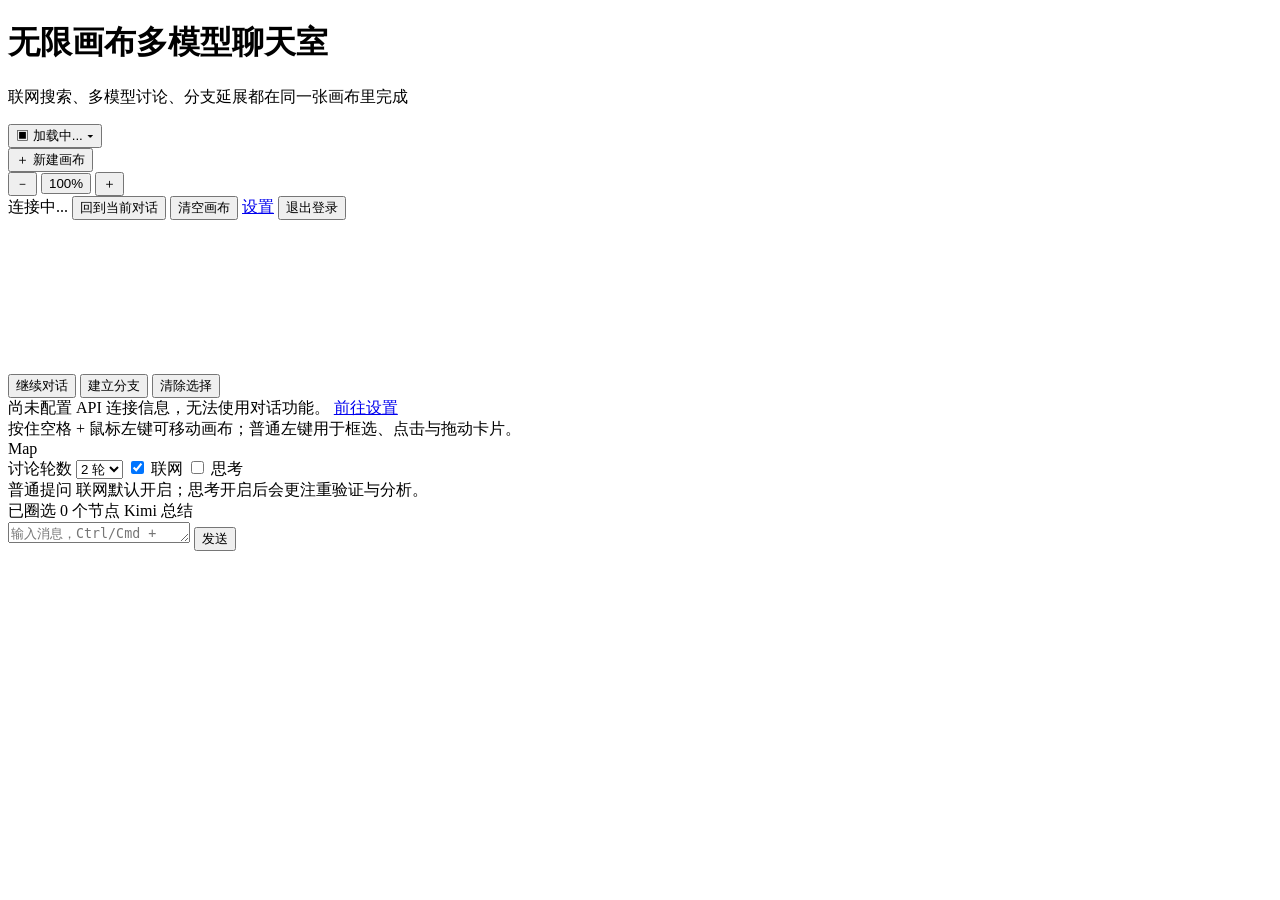
==== app/static/index.html @ 960773c6 "Add per-user API/search config isolation and first-run setup flow - Per-user settings: each user con" ====
<!DOCTYPE html>
<html lang="zh-CN">
  <head>
    <meta charset="UTF-8" />
    <meta name="viewport" content="width=device-width, initial-scale=1.0" />
    <title>无限画布多模型聊天室</title>
    <link rel="stylesheet" href="/static/styles.css" />
  </head>
  <body>
    <div class="shell">
      <header class="topbar">
        <div class="topbar-left">
          <h1>无限画布多模型聊天室</h1>
          <p>联网搜索、多模型讨论、分支延展都在同一张画布里完成</p>
        </div>

        <div class="canvas-switcher">
          <button id="canvasMenuBtn" type="button" class="canvas-menu-btn" title="切换画布">
            <span class="canvas-menu-icon">▣</span>
            <span id="currentCanvasName">加载中...</span>
            <span class="canvas-chevron">▾</span>
          </button>
          <div id="canvasDropdown" class="canvas-dropdown hidden">
            <div id="canvasList" class="canvas-list"></div>
            <div class="canvas-dropdown-footer">
              <button id="newCanvasBtn" type="button" class="canvas-new-btn">＋ 新建画布</button>
            </div>
          </div>
        </div>
        <div class="topbar-right">
          <div class="zoom-tools">
            <button id="zoomOutBtn" type="button" class="tool-btn" title="缩小">－</button>
            <button id="zoomResetBtn" type="button" class="tool-btn zoom-pill" title="重置缩放">100%</button>
            <button id="zoomInBtn" type="button" class="tool-btn" title="放大">＋</button>
          </div>
          <span id="modelCount" class="muted"></span>
          <span id="status" class="status">连接中...</span>
          <button id="fitBtn" type="button" class="tool-btn">回到当前对话</button>
          <button id="clearBtn" type="button" class="tool-btn">清空画布</button>
          <a href="/settings" class="tool-btn" id="settingsBtn">设置</a>
          <button id="logoutBtn" type="button" class="tool-btn">退出登录</button>
        </div>
      </header>

      <main class="workspace">
        <div id="canvasViewport" class="canvas-viewport">
          <div class="canvas-grid"></div>
          <svg id="edgeLayer" class="edge-layer" aria-hidden="true"></svg>
          <div id="canvasStage" class="canvas-stage"></div>
          <div id="selectionBox" class="selection-box hidden"><span id="selectionCount" class="selection-count hidden"></span></div>
          <div id="selectionActions" class="selection-actions hidden">
            <button id="selectionContinueBtn" type="button" class="small-btn">继续对话</button>
            <button id="selectionBranchBtn" type="button" class="small-btn">建立分支</button>
            <button id="selectionClearBtn" type="button" class="small-btn">清除选择</button>
          </div>
          <div id="needsSetupBanner" class="needs-setup-banner hidden">
            <span>尚未配置 API 连接信息，无法使用对话功能。</span>
            <a href="/settings" class="small-btn">前往设置</a>
          </div>
          <div class="canvas-tip hidden">按住空格 + 鼠标左键可移动画布；普通左键用于框选、点击与拖动卡片。</div>
          <aside id="minimap" class="minimap">
            <div class="minimap-title">Map</div>
            <div id="minimapContent" class="minimap-content">
              <div id="minimapNodes" class="minimap-nodes"></div>
              <div id="minimapViewport" class="minimap-viewport"></div>
            </div>
          </aside>
        </div>
      </main>

      <footer class="composer-shell">
        <div class="composer-meta compact-meta">
          <div class="compact-controls">
            <label class="control inline-control">
              <span>讨论轮数</span>
              <select id="discussionRounds">
                <option value="1">1 轮</option>
                <option value="2" selected>2 轮</option>
                <option value="3">3 轮</option>
                <option value="4">4 轮</option>
              </select>
            </label>
            <label class="toggle-pill">
              <input id="searchToggle" type="checkbox" checked />
              <span>联网</span>
            </label>
            <label class="toggle-pill">
              <input id="thinkToggle" type="checkbox" />
              <span>思考</span>
            </label>
          </div>
          <div class="composer-meta-right">
            <span id="composerMode" class="mode-pill">普通提问</span>
            <span id="saveStatus" class="save-status hidden"></span>
            <span id="roundHint" class="muted">联网默认开启；思考开启后会更注重验证与分析。</span>
          </div>
        </div>
        <div id="selectedChips" class="selected-chips hidden"></div>
        <section id="selectionSummary" class="selection-summary hidden">
          <div class="selection-summary-head">
            <span id="selectionSummaryCount" class="selection-summary-count">已圈选 0 个节点</span>
            <span id="selectionSummaryModel" class="selection-summary-model">Kimi 总结</span>
          </div>
          <div id="selectionSummaryText" class="selection-summary-text"></div>
        </section>
        <div class="composer compact-composer">
          <textarea id="messageInput" rows="1" placeholder="输入消息，Ctrl/Cmd + Enter 发送"></textarea>
          <button id="sendBtn" type="button" class="primary-btn">发送</button>
        </div>
      </footer>
    </div>

    <script src="/static/markdown.js"></script>
    <script src="/static/app.js"></script>
  </body>
</html>
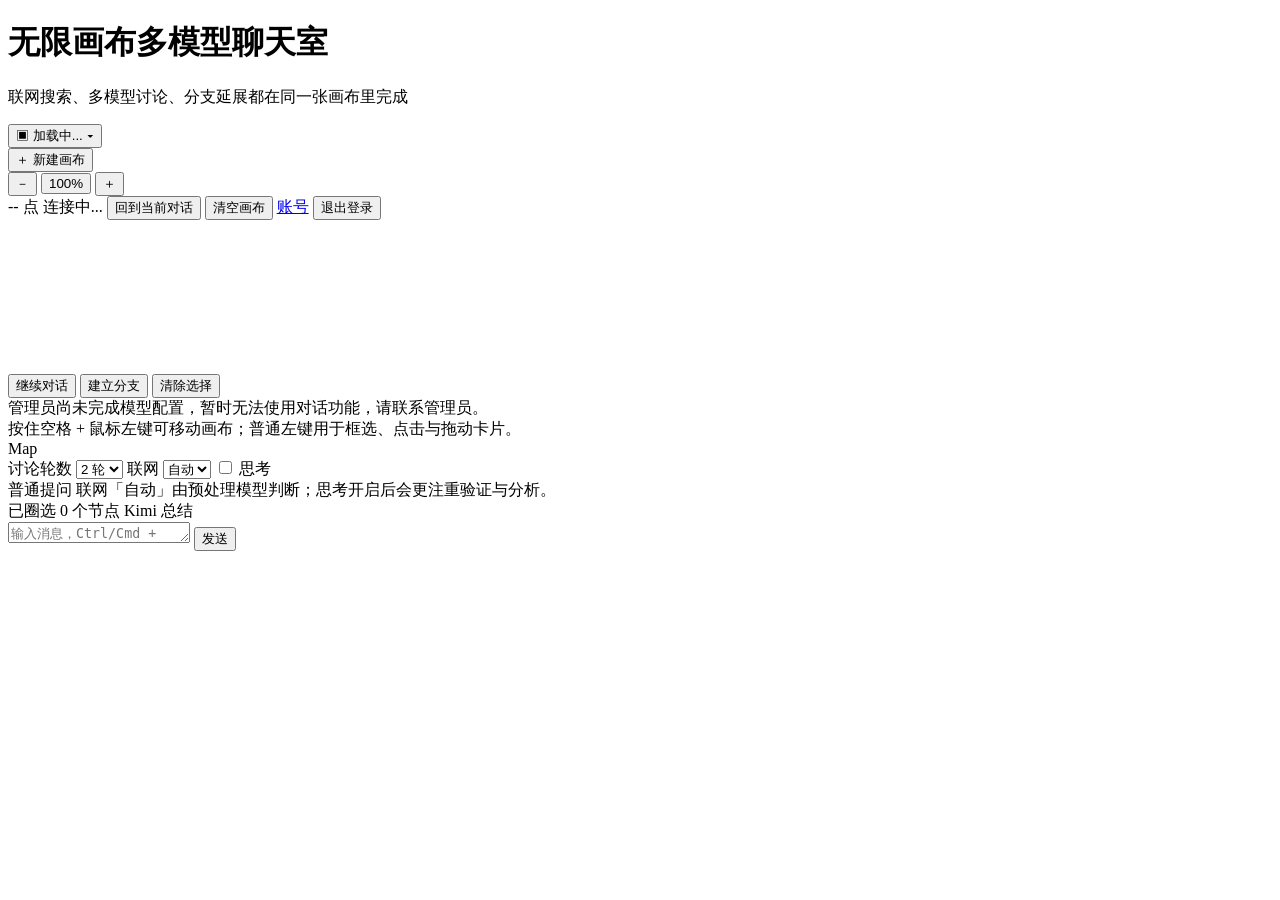
==== commit 342b1648: "Add admin dashboard and billing management Provide a dedicated admin workflow for managing users, pr" ====
--- a/app/static/index.html
+++ b/app/static/index.html
@@ -33,11 +33,12 @@
             <button id="zoomResetBtn" type="button" class="tool-btn zoom-pill" title="重置缩放">100%</button>
             <button id="zoomInBtn" type="button" class="tool-btn" title="放大">＋</button>
           </div>
+          <span id="balanceDisplay" class="balance-pill" title="当前点数余额">-- 点</span>
           <span id="modelCount" class="muted"></span>
           <span id="status" class="status">连接中...</span>
           <button id="fitBtn" type="button" class="tool-btn">回到当前对话</button>
           <button id="clearBtn" type="button" class="tool-btn">清空画布</button>
-          <a href="/settings" class="tool-btn" id="settingsBtn">设置</a>
+          <a href="/settings" class="tool-btn" id="settingsBtn">账号</a>
           <button id="logoutBtn" type="button" class="tool-btn">退出登录</button>
         </div>
       </header>
@@ -54,8 +55,7 @@
             <button id="selectionClearBtn" type="button" class="small-btn">清除选择</button>
           </div>
           <div id="needsSetupBanner" class="needs-setup-banner hidden">
-            <span>尚未配置 API 连接信息，无法使用对话功能。</span>
-            <a href="/settings" class="small-btn">前往设置</a>
+            <span>管理员尚未完成模型配置，暂时无法使用对话功能，请联系管理员。</span>
           </div>
           <div class="canvas-tip hidden">按住空格 + 鼠标左键可移动画布；普通左键用于框选、点击与拖动卡片。</div>
           <aside id="minimap" class="minimap">
@@ -80,9 +80,13 @@
                 <option value="4">4 轮</option>
               </select>
             </label>
-            <label class="toggle-pill">
-              <input id="searchToggle" type="checkbox" checked />
+            <label class="control inline-control">
               <span>联网</span>
+              <select id="searchToggle">
+                <option value="auto" selected>自动</option>
+                <option value="true">开</option>
+                <option value="false">关</option>
+              </select>
             </label>
             <label class="toggle-pill">
               <input id="thinkToggle" type="checkbox" />
@@ -92,7 +96,8 @@
           <div class="composer-meta-right">
             <span id="composerMode" class="mode-pill">普通提问</span>
             <span id="saveStatus" class="save-status hidden"></span>
-            <span id="roundHint" class="muted">联网默认开启；思考开启后会更注重验证与分析。</span>
+            <span id="roundHint" class="muted">联网「自动」由预处理模型判断；思考开启后会更注重验证与分析。</span>
+          <span id="conclusionHint" class="conclusion-hint hidden"></span>
           </div>
         </div>
         <div id="selectedChips" class="selected-chips hidden"></div>
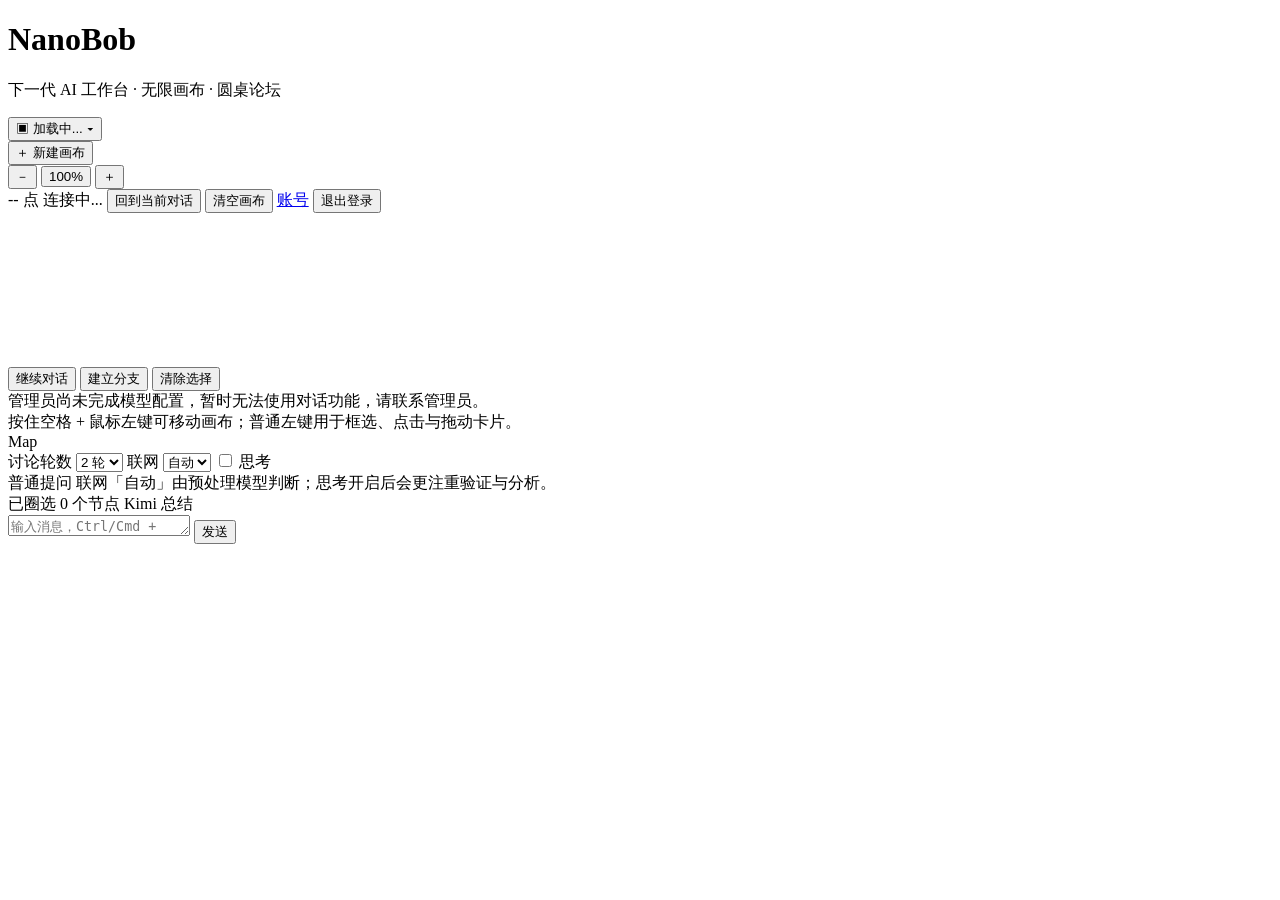
==== commit b5c6314f: "Rebrand to NanoBob, add setup guard middleware, and optimize SEO - Rename project from "无限画布多模型聊天室" " ====
--- a/app/static/index.html
+++ b/app/static/index.html
@@ -3,15 +3,24 @@
   <head>
     <meta charset="UTF-8" />
     <meta name="viewport" content="width=device-width, initial-scale=1.0" />
-    <title>无限画布多模型聊天室</title>
+    <title>NanoBob · 下一代 AI 工作台</title>
+    <meta name="description" content="NanoBob 是下一代 AI 工作台，集成 AI 无限画布与圆桌论坛，支持多模型并发对话、分支推演和联网搜索。" />
+    <meta name="keywords" content="NanoBob,AI工作台,无限画布,圆桌论坛,多模型对话,AI协作,大模型,LLM" />
+    <meta property="og:title" content="NanoBob · 下一代 AI 工作台" />
+    <meta property="og:description" content="多模型并发对话、分支推演、联网搜索，尽在一张无限画布。" />
+    <meta property="og:type" content="website" />
+    <meta name="twitter:card" content="summary_large_image" />
+    <meta name="twitter:title" content="NanoBob · 下一代 AI 工作台" />
+    <meta name="twitter:description" content="多模型并发对话、分支推演、联网搜索，尽在一张无限画布。" />
+    <link rel="canonical" href="/" />
     <link rel="stylesheet" href="/static/styles.css" />
   </head>
   <body>
     <div class="shell">
       <header class="topbar">
         <div class="topbar-left">
-          <h1>无限画布多模型聊天室</h1>
-          <p>联网搜索、多模型讨论、分支延展都在同一张画布里完成</p>
+          <h1>NanoBob</h1>
+          <p>下一代 AI 工作台 · 无限画布 · 圆桌论坛</p>
         </div>
 
         <div class="canvas-switcher">
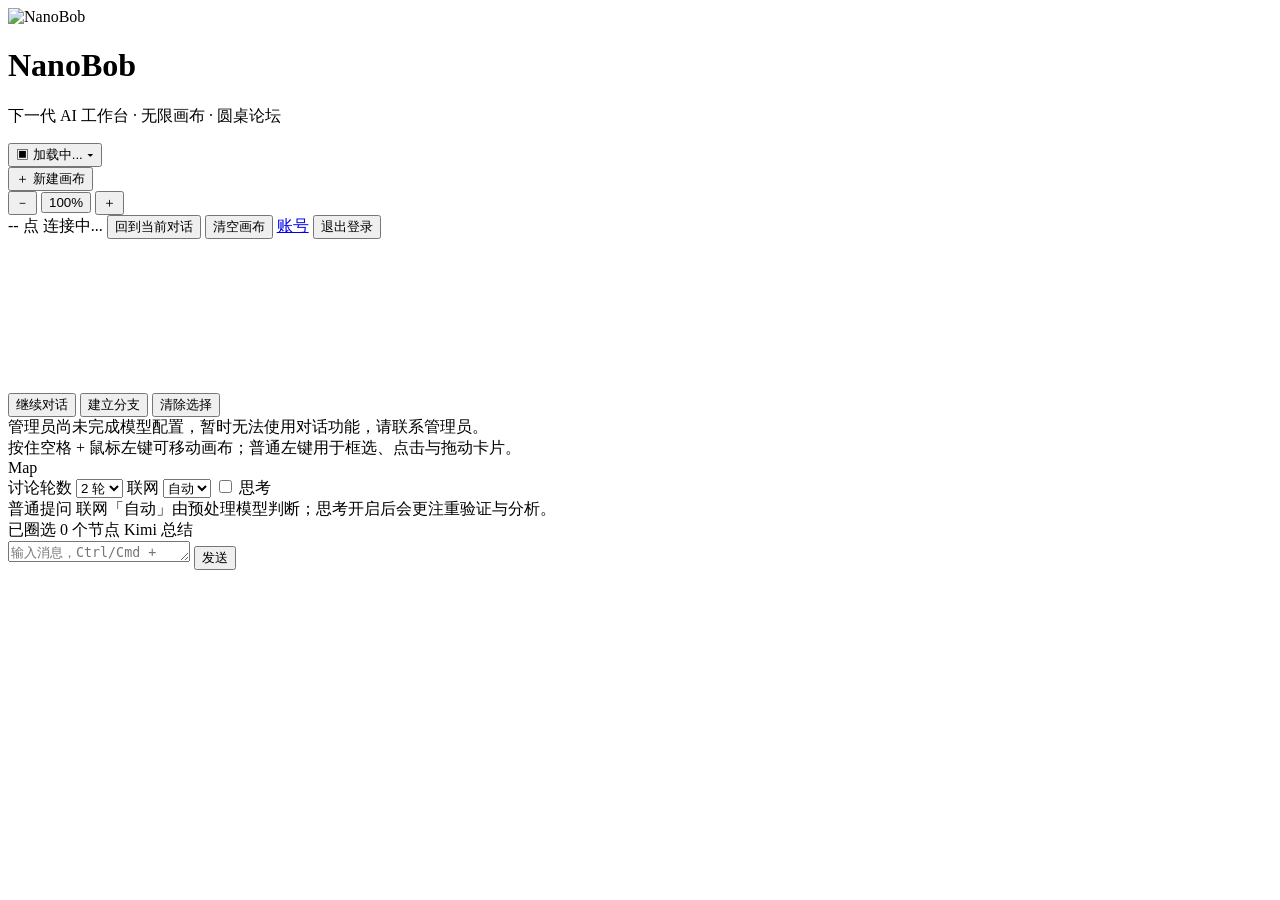
==== commit 3a099de8: "feat: 落地页迁入 app/static，补充文档与安全/后台调整 - 移除 landing_page_demo，新增 landing.html/css/js 与 logo.svg - 新增 do" ====
--- a/app/static/index.html
+++ b/app/static/index.html
@@ -12,13 +12,15 @@
     <meta name="twitter:card" content="summary_large_image" />
     <meta name="twitter:title" content="NanoBob · 下一代 AI 工作台" />
     <meta name="twitter:description" content="多模型并发对话、分支推演、联网搜索，尽在一张无限画布。" />
-    <link rel="canonical" href="/" />
+    <link rel="canonical" href="/app" />
+    <link rel="icon" type="image/svg+xml" href="/static/logo.svg" />
     <link rel="stylesheet" href="/static/styles.css" />
   </head>
   <body>
     <div class="shell">
       <header class="topbar">
         <div class="topbar-left">
+          <img src="/static/logo.svg" alt="NanoBob" class="topbar-logo" />
           <h1>NanoBob</h1>
           <p>下一代 AI 工作台 · 无限画布 · 圆桌论坛</p>
         </div>
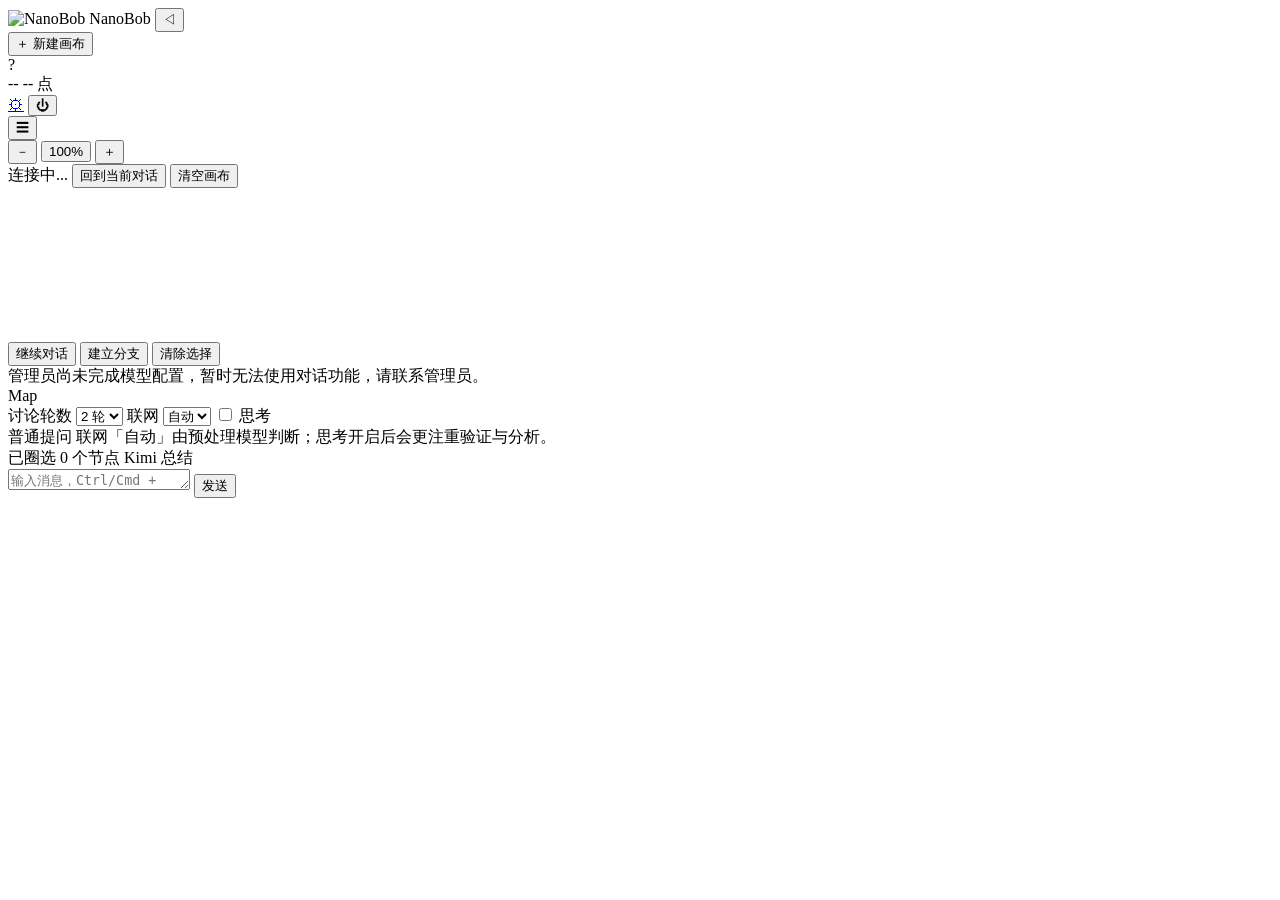
==== commit f14935d4: "feat: 左侧栏布局 + 画布交互重构 + 注册开关增强 1. 注册开关增强：关闭注册时，登录页「注册」Tab 灰显不可点    - 新增 GET /api/auth/registration-st" ====
--- a/app/static/index.html
+++ b/app/static/index.html
@@ -18,25 +18,32 @@
   </head>
   <body>
     <div class="shell">
+      <aside id="sidebar" class="sidebar">
+        <div class="sidebar-header">
+          <img src="/static/logo.svg" alt="NanoBob" class="sidebar-logo" />
+          <span class="sidebar-title">NanoBob</span>
+          <button id="sidebarCollapseBtn" type="button" class="sidebar-collapse-btn" title="收起侧栏">◁</button>
+        </div>
+        <div class="sidebar-canvas-section">
+          <button id="sidebarNewCanvasBtn" type="button" class="sidebar-new-canvas-btn">＋ 新建画布</button>
+          <div id="sidebarCanvasList" class="sidebar-canvas-list"></div>
+        </div>
+        <div class="sidebar-account">
+          <div class="sidebar-avatar" id="sidebarAvatar">?</div>
+          <div class="sidebar-user-info">
+            <span id="sidebarUsername" class="sidebar-username">--</span>
+            <span id="sidebarBalance" class="sidebar-balance">-- 点</span>
+          </div>
+          <div class="sidebar-account-actions">
+            <a href="/settings" class="sidebar-action-btn" title="设置">&#9881;</a>
+            <button id="sidebarLogoutBtn" type="button" class="sidebar-action-btn" title="退出登录">&#9211;</button>
+          </div>
+        </div>
+      </aside>
+
       <header class="topbar">
-        <div class="topbar-left">
-          <img src="/static/logo.svg" alt="NanoBob" class="topbar-logo" />
-          <h1>NanoBob</h1>
-          <p>下一代 AI 工作台 · 无限画布 · 圆桌论坛</p>
-        </div>
-
-        <div class="canvas-switcher">
-          <button id="canvasMenuBtn" type="button" class="canvas-menu-btn" title="切换画布">
-            <span class="canvas-menu-icon">▣</span>
-            <span id="currentCanvasName">加载中...</span>
-            <span class="canvas-chevron">▾</span>
-          </button>
-          <div id="canvasDropdown" class="canvas-dropdown hidden">
-            <div id="canvasList" class="canvas-list"></div>
-            <div class="canvas-dropdown-footer">
-              <button id="newCanvasBtn" type="button" class="canvas-new-btn">＋ 新建画布</button>
-            </div>
-          </div>
+        <div class="topbar-left-minimal">
+          <button id="sidebarToggleBtn" type="button" class="tool-btn sidebar-toggle-btn" title="展开侧栏">&#9776;</button>
         </div>
         <div class="topbar-right">
           <div class="zoom-tools">
@@ -44,13 +51,9 @@
             <button id="zoomResetBtn" type="button" class="tool-btn zoom-pill" title="重置缩放">100%</button>
             <button id="zoomInBtn" type="button" class="tool-btn" title="放大">＋</button>
           </div>
-          <span id="balanceDisplay" class="balance-pill" title="当前点数余额">-- 点</span>
-          <span id="modelCount" class="muted"></span>
           <span id="status" class="status">连接中...</span>
           <button id="fitBtn" type="button" class="tool-btn">回到当前对话</button>
           <button id="clearBtn" type="button" class="tool-btn">清空画布</button>
-          <a href="/settings" class="tool-btn" id="settingsBtn">账号</a>
-          <button id="logoutBtn" type="button" class="tool-btn">退出登录</button>
         </div>
       </header>
 
@@ -59,7 +62,6 @@
           <div class="canvas-grid"></div>
           <svg id="edgeLayer" class="edge-layer" aria-hidden="true"></svg>
           <div id="canvasStage" class="canvas-stage"></div>
-          <div id="selectionBox" class="selection-box hidden"><span id="selectionCount" class="selection-count hidden"></span></div>
           <div id="selectionActions" class="selection-actions hidden">
             <button id="selectionContinueBtn" type="button" class="small-btn">继续对话</button>
             <button id="selectionBranchBtn" type="button" class="small-btn">建立分支</button>
@@ -68,7 +70,6 @@
           <div id="needsSetupBanner" class="needs-setup-banner hidden">
             <span>管理员尚未完成模型配置，暂时无法使用对话功能，请联系管理员。</span>
           </div>
-          <div class="canvas-tip hidden">按住空格 + 鼠标左键可移动画布；普通左键用于框选、点击与拖动卡片。</div>
           <aside id="minimap" class="minimap">
             <div class="minimap-title">Map</div>
             <div id="minimapContent" class="minimap-content">
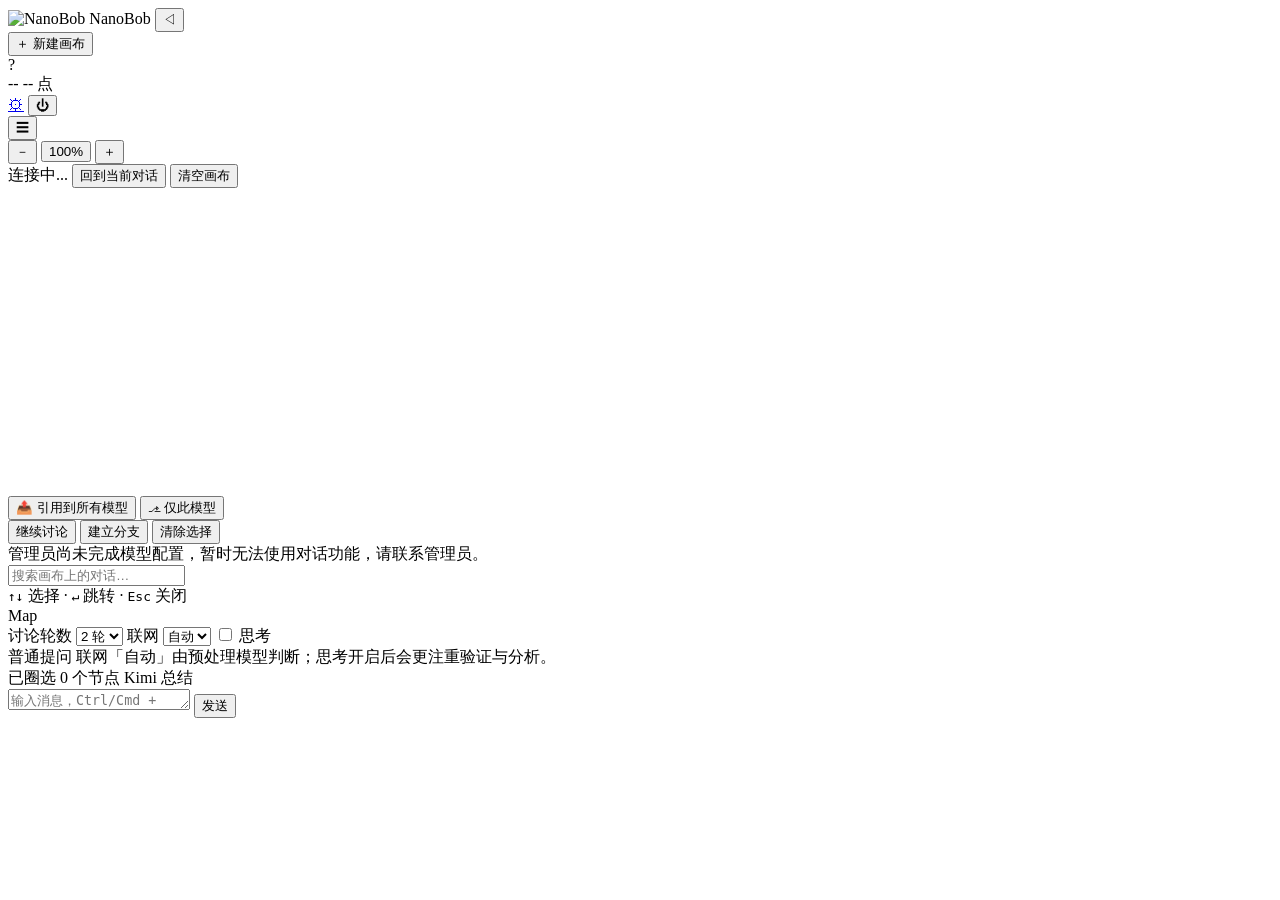
==== commit 1c333a05: "feat: 画布交互大升级 — 多选拖拽、智能放置、平滑动画、Cluster 外框、模型选择 UX、Undo/Redo Batch A — 基础交互齐全: - 多选拖拽: Shift+click 多选" ====
--- a/app/static/index.html
+++ b/app/static/index.html
@@ -61,14 +61,30 @@
         <div id="canvasViewport" class="canvas-viewport">
           <div class="canvas-grid"></div>
           <svg id="edgeLayer" class="edge-layer" aria-hidden="true"></svg>
+          <div id="clusterFrameLayer" class="cluster-frame-layer"></div>
+          <svg id="alignGuideLayer" class="align-guide-layer" aria-hidden="true"></svg>
           <div id="canvasStage" class="canvas-stage"></div>
           <div id="selectionActions" class="selection-actions hidden">
-            <button id="selectionContinueBtn" type="button" class="small-btn">继续对话</button>
+            <div id="selectionModeSegment" class="seg-control hidden" role="tablist" aria-label="模型选择模式">
+              <button id="selectionModeQuote" type="button" class="seg-btn active" role="tab" aria-selected="true" title="把当前回答作为上下文，让所有模型继续讨论">📤 引用到所有模型</button>
+              <button id="selectionModeBranch" type="button" class="seg-btn" role="tab" aria-selected="false" title="只用当前模型继续延展，不打扰其他模型">⎇ 仅此模型</button>
+            </div>
+            <button id="selectionContinueBtn" type="button" class="small-btn">继续讨论</button>
             <button id="selectionBranchBtn" type="button" class="small-btn">建立分支</button>
             <button id="selectionClearBtn" type="button" class="small-btn">清除选择</button>
           </div>
           <div id="needsSetupBanner" class="needs-setup-banner hidden">
             <span>管理员尚未完成模型配置，暂时无法使用对话功能，请联系管理员。</span>
+          </div>
+          <div id="contextMenu" class="context-menu hidden" role="menu" aria-label="右键菜单"></div>
+          <div id="searchOverlay" class="search-overlay hidden" role="dialog" aria-label="全局搜索">
+            <div class="search-panel">
+              <input id="searchInput" type="text" placeholder="搜索画布上的对话…" autocomplete="off" />
+              <div id="searchResults" class="search-results"></div>
+              <div class="search-footer">
+                <span><kbd>↑↓</kbd> 选择 · <kbd>↵</kbd> 跳转 · <kbd>Esc</kbd> 关闭</span>
+              </div>
+            </div>
           </div>
           <aside id="minimap" class="minimap">
             <div class="minimap-title">Map</div>
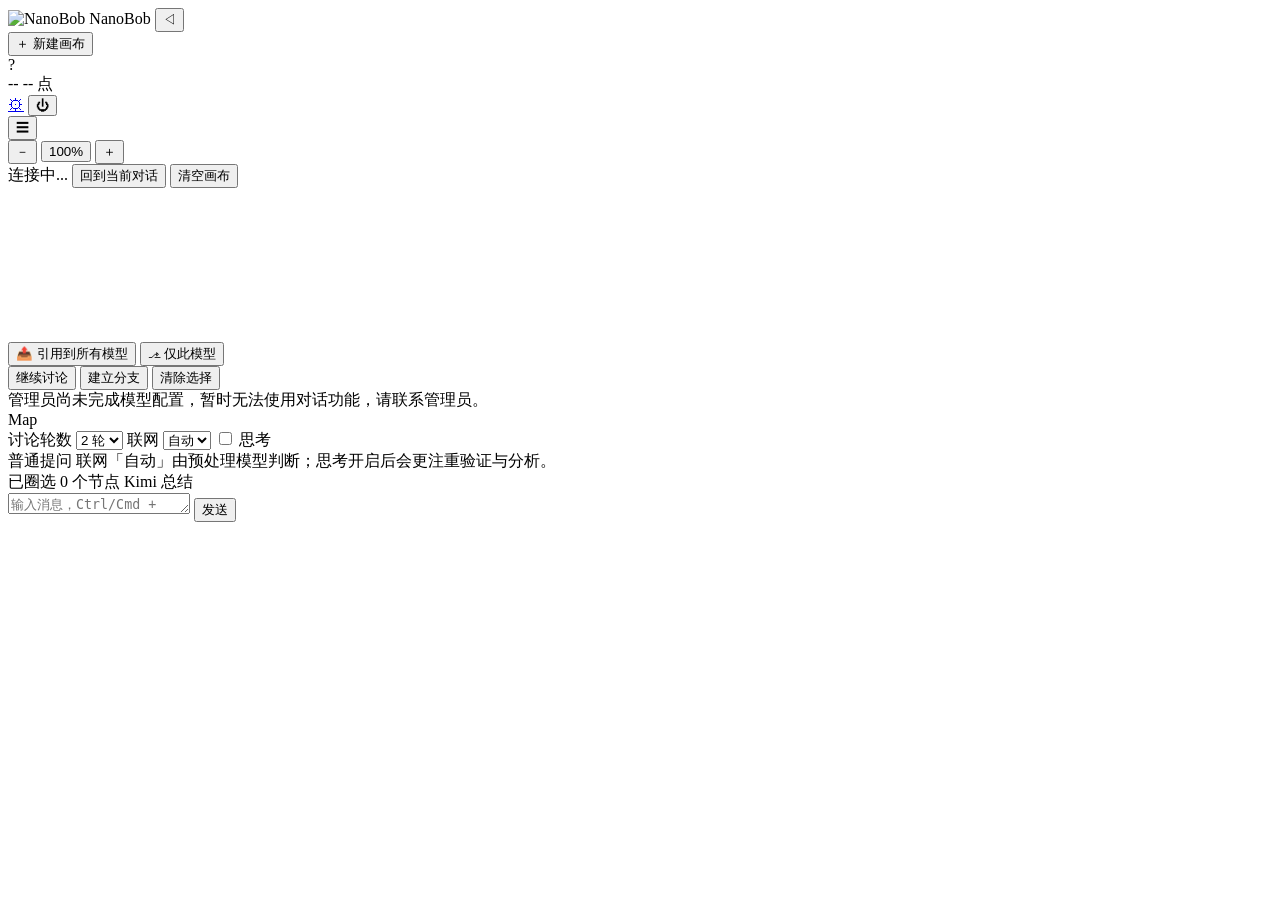
==== commit 0bf1ba88: "feat: 画布交互升级 — 多选拖拽 / 框选 / Cluster 外框 / F1 模型选择 UX 将之前在 monolithic app.js 上做的工作重新应用到 ES module 结构上。 " ====
--- a/app/static/index.html
+++ b/app/static/index.html
@@ -61,8 +61,6 @@
         <div id="canvasViewport" class="canvas-viewport">
           <div class="canvas-grid"></div>
           <svg id="edgeLayer" class="edge-layer" aria-hidden="true"></svg>
-          <div id="clusterFrameLayer" class="cluster-frame-layer"></div>
-          <svg id="alignGuideLayer" class="align-guide-layer" aria-hidden="true"></svg>
           <div id="canvasStage" class="canvas-stage"></div>
           <div id="selectionActions" class="selection-actions hidden">
             <div id="selectionModeSegment" class="seg-control hidden" role="tablist" aria-label="模型选择模式">
@@ -75,16 +73,6 @@
           </div>
           <div id="needsSetupBanner" class="needs-setup-banner hidden">
             <span>管理员尚未完成模型配置，暂时无法使用对话功能，请联系管理员。</span>
-          </div>
-          <div id="contextMenu" class="context-menu hidden" role="menu" aria-label="右键菜单"></div>
-          <div id="searchOverlay" class="search-overlay hidden" role="dialog" aria-label="全局搜索">
-            <div class="search-panel">
-              <input id="searchInput" type="text" placeholder="搜索画布上的对话…" autocomplete="off" />
-              <div id="searchResults" class="search-results"></div>
-              <div class="search-footer">
-                <span><kbd>↑↓</kbd> 选择 · <kbd>↵</kbd> 跳转 · <kbd>Esc</kbd> 关闭</span>
-              </div>
-            </div>
           </div>
           <aside id="minimap" class="minimap">
             <div class="minimap-title">Map</div>
@@ -144,6 +132,6 @@
     </div>
 
     <script src="/static/markdown.js"></script>
-    <script src="/static/app.js"></script>
+    <script type="module" src="/static/js/app.js"></script>
   </body>
 </html>
